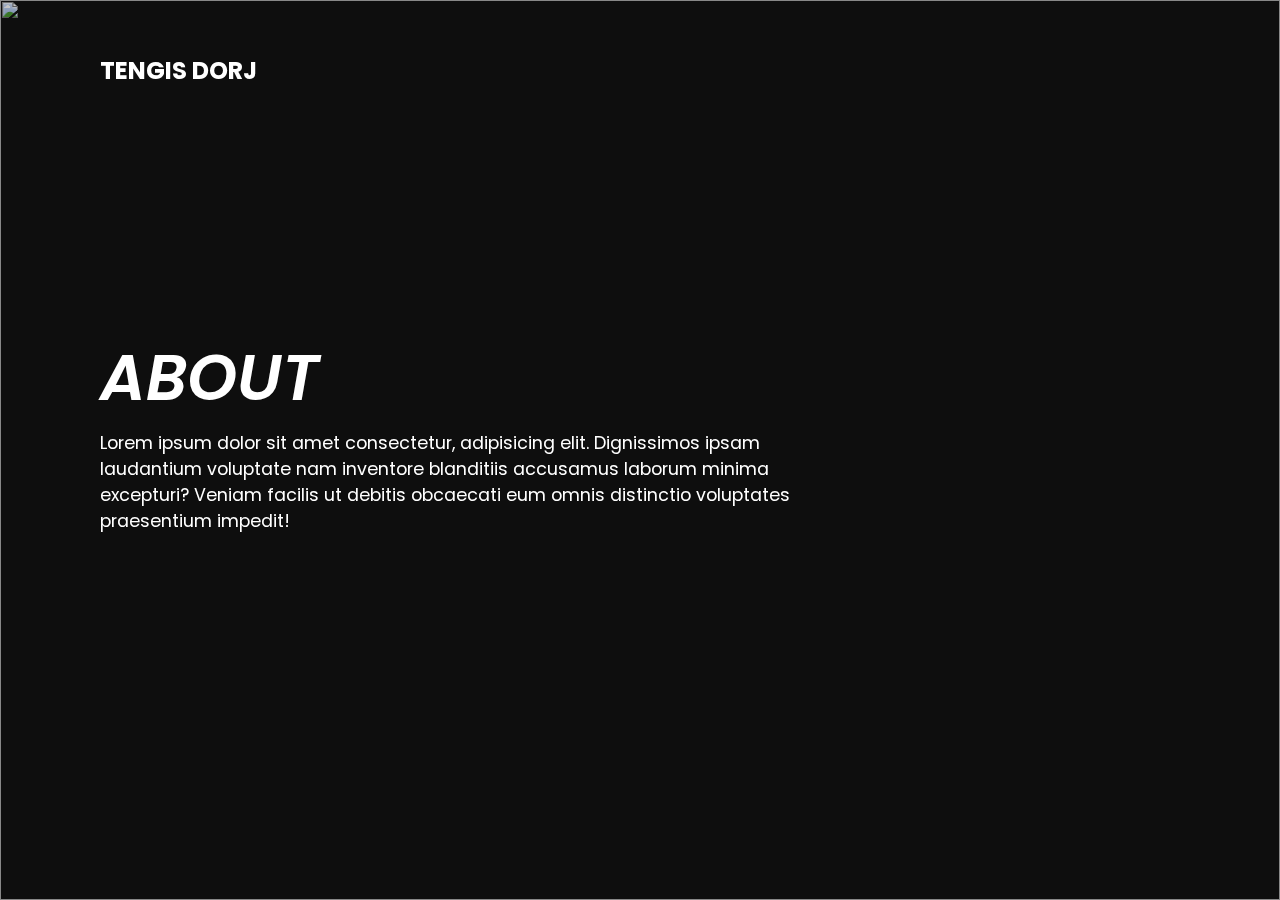
==== about.html @ 17a67f91 "1st Pass" ====
<!DOCTYPE html>
<html lang="en">
<head>
    <meta charset="UTF-8">
    <meta http-equiv="X-UA-Compatible" content="IE=edge">
    <meta name="viewport" content="width=device-width, initial-scale=1.0">
    <link rel="stylesheet" href="style.css">
    <title>Tengis Dorj - Cinematographer</title>
</head>
<body>
    <section class="showcase"> 
        <header>
            <h2 class="logo">Tengis Dorj</h2>
            <div class="toggle"></div>
        </header>

        <!-- <video src="D:\My Work\ZCam\2nd_Run.mov" muted loop autoplay></video>! -->
        <img src="4_1.7.1.jpg"></img>

        <div class="overlay"></div>

        <div class="text">
            <h2></h2>
            <h3>About</h3>
            <p>Lorem ipsum dolor sit amet consectetur, adipisicing elit. Dignissimos ipsam laudantium voluptate nam inventore blanditiis accusamus laborum minima excepturi? Veniam facilis ut debitis obcaecati eum omnis distinctio voluptates praesentium impedit!
            </p>

        </div>

        <ul class="social">
            <li><a href="https://www.instagram.com/tengis.dorj/"  target="_blank"><img src="https://i.ibb.co/ySwtH4B/instagram.png" alt=""></a></li>
        </ul>
    </section>

    <div class="menu">
        <ul>
            <li><a href="index.html">Home</a></li>
            <li><a href="cinematography.html">Cinematography</a></li>
            <li><a href="camera_assist.html">Camera Assistant</a></li>
            <li><a href="lighting.html">Lighting</a></li>
            <li><a href="about.html">About</a></li>
            <li><a href="contact.html">Contact</a></li>


        </ul>
    </div>
<script>
     const menuToggle = document.querySelector('.toggle');
      const showcase = document.querySelector('.showcase');

      menuToggle.addEventListener('click', () => {
        menuToggle.classList.toggle('active');
        showcase.classList.toggle('active');
      })
</script>
 
</body>
</html>
---- style.css ----
@import url('https://fonts.googleapis.com/css?family=Poppins:200,300,400,500,600,700,800,900&display=swap');
*
{
  margin: 0;
  padding: 0;
  box-sizing: border-box;
  font-family: 'Poppins', sans-serif;
}
header
{
  position: absolute;
  top: 0;
  left: 0;
  width: 100%;
  padding: 40px 100px;
  z-index: 1000;
  display: flex;
  justify-content: space-between;
  align-items: center;
}
header .logo
{
  color: #fff;
  text-transform: uppercase;
  cursor: pointer;
}
.toggle
{
  position: relative;
  width: 60px;
  height: 60px;
  background: url(https://i.ibb.co/HrfVRcx/menu.png);
  background-repeat: no-repeat;
  background-size: 30px;
  background-position: center;
  cursor: pointer;
}
.toggle.active
{
  background: url(https://i.ibb.co/rt3HybH/close.png);
  background-repeat: no-repeat;
  background-size: 25px;
  background-position: center;
  cursor: pointer;
}
.showcase
{
  position: absolute;
  right: 0;
  width: 100%;
  min-height: 100vh;
  padding: 100px;
  display: flex;
  justify-content: space-between;
  align-items: center;
  background: #111;
  transition: 0.5s;
  z-index: 2;
}
.showcase.active
{
  right: 300px;
}

.showcase video
{
  position: absolute;
  top: 0;
  left: 0;
  width: 100%;
  height: 100%;
  object-fit: cover;
  opacity: 0.8;
}


.showcase img
{
  position: absolute;
  top: 0;
  left: 0;
  width: 100%;
  height: 100%;
  object-fit: cover;
  opacity: 0.8;
}



.overlay
{
  position: absolute;
  top: 0;
  left: 0;
  width: 100%;
  height: 100%;
  background: #646464;
  mix-blend-mode: overlay;
}

.text
{
  position: relative ;
  /* right: 50%; */
  z-index: 10;
  animation-name: fadeIn;
}

.text h2
{
  font-size: 5em;
  font-weight: 500;
  color: #fff;
  line-height: 1em;
  text-transform: uppercase;
}
.text h3
{
  font-size: 4em;
  font-weight: 600;
  font-style: italic;
  color: #fff;
  line-height: 1em;
  text-transform: uppercase;
}
.text p
{
  font-size: 1.1em;
  color: #fff;
  margin: 20px 0;
  font-weight: 400;
  max-width: 700px;
}
.text a
{
  display: inline-block;
  font-size: 1em;
  padding-top: 10%;
  background: rgb(104, 182, 255);
  padding: 10px 30px;
  text-transform: uppercase;
  font-style: oblique;
  text-decoration: none;
  font-weight: 500;
  margin-top: 5px;
  color: rgb(17, 17, 17);
  letter-spacing: 0.5px;
  transition: 0.2s;
  border-radius: 8px 25px;
}
.text a:hover
{
  transform: scale(1) translateY(-5px);
}
.social
{
  position: absolute;
  z-index: 10;
  bottom: 20px;
  display: flex;
  justify-content: center;
  align-items: center;
}
.social li
{
  list-style: none;
}
.social li a
{
  display: inline-block;
  margin-right: 20px;
  filter: invert(1);
  transform: scale(0.5);
  transition: 0.5s;
}
.social li a:hover
{
  transform: scale(0.5) translateY(-15px);
}
.menu
{
  position: absolute;
  top: 0;
  right: 0;
  width: 300px;
  height: 100%;
  display: flex;
  justify-content: center;
  align-items: center;
  background-color: #111;
}
.menu ul
{
  position: relative;
}
.menu ul li
{
  list-style: none;
}
.menu ul li a
{
  text-decoration: none;
  font-size: 24px;
  color: #fff;
}
.menu ul li a:hover
{
  color: #a20b00; 
}

@media (max-width: 991px)
{
  .showcase,
  .showcase header
  {
    padding: 40px;
  }
  .text h2
  {
    font-size: 3em;
  }
  .text h3
  {
    font-size: 2em;
  }
}
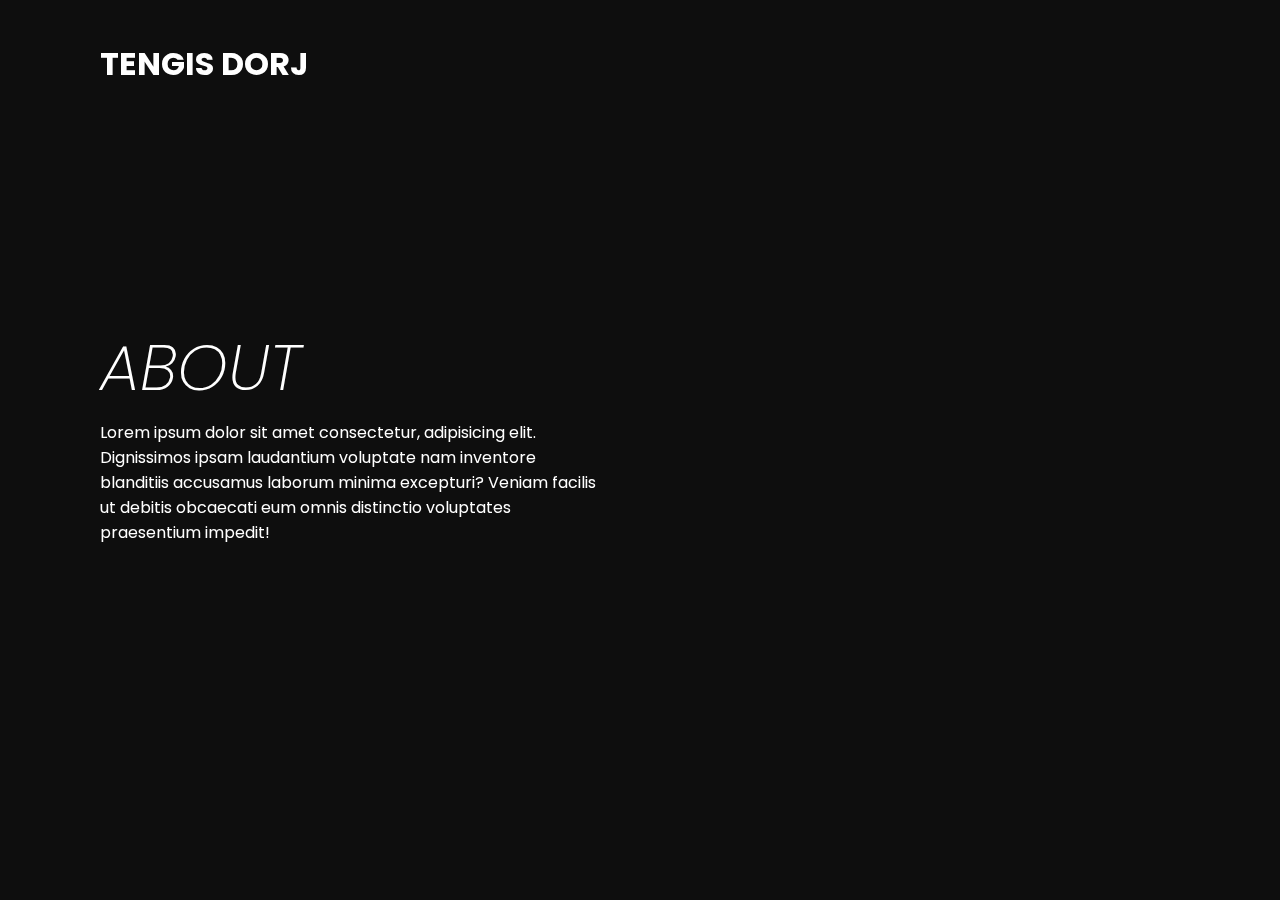
==== commit 0ba48cb7: "Updated" ====
--- a/about.html
+++ b/about.html
@@ -6,44 +6,54 @@
     <meta name="viewport" content="width=device-width, initial-scale=1.0">
     <link rel="stylesheet" href="style.css">
     <title>Tengis Dorj - Cinematographer</title>
+    <link rel="apple-touch-icon" sizes="180x180" href="/apple-touch-icon.png">
+    <link rel="icon" type="image/png" sizes="32x32" href="/favicon-32x32.png">
+    <link rel="icon" type="image/png" sizes="16x16" href="/favicon-16x16.png">
+    <link rel="manifest" href="/site.webmanifest">
 </head>
+
 <body>
+
+
+
     <section class="showcase"> 
         <header>
-            <h2 class="logo">Tengis Dorj</h2>
-            <div class="toggle"></div>
+            <a href="index.html" class="logo">Tengis Dorj</a>
         </header>
-
-        <!-- <video src="D:\My Work\ZCam\2nd_Run.mov" muted loop autoplay></video>! -->
-        <img src="4_1.7.1.jpg"></img>
 
         <div class="overlay"></div>
 
-        <div class="text">
-            <h2></h2>
+        <div class="text3">
             <h3>About</h3>
             <p>Lorem ipsum dolor sit amet consectetur, adipisicing elit. Dignissimos ipsam laudantium voluptate nam inventore blanditiis accusamus laborum minima excepturi? Veniam facilis ut debitis obcaecati eum omnis distinctio voluptates praesentium impedit!
             </p>
+       </div>
 
-        </div>
+
+
+        <div class="toggle"></div>
+
+
 
         <ul class="social">
             <li><a href="https://www.instagram.com/tengis.dorj/"  target="_blank"><img src="https://i.ibb.co/ySwtH4B/instagram.png" alt=""></a></li>
         </ul>
     </section>
 
+
+
     <div class="menu">
         <ul>
             <li><a href="index.html">Home</a></li>
             <li><a href="cinematography.html">Cinematography</a></li>
-            <li><a href="camera_assist.html">Camera Assistant</a></li>
-            <li><a href="lighting.html">Lighting</a></li>
             <li><a href="about.html">About</a></li>
             <li><a href="contact.html">Contact</a></li>
 
 
         </ul>
     </div>
+
+
 <script>
      const menuToggle = document.querySelector('.toggle');
       const showcase = document.querySelector('.showcase');
@@ -53,6 +63,6 @@
         showcase.classList.toggle('active');
       })
 </script>
- 
+
 </body>
 </html>--- a/style.css
+++ b/style.css
@@ -6,6 +6,8 @@
   box-sizing: border-box;
   font-family: 'Poppins', sans-serif;
 }
+
+
 header
 {
   position: absolute;
@@ -18,12 +20,34 @@
   justify-content: space-between;
   align-items: center;
 }
+
 header .logo
 {
   color: #fff;
   text-transform: uppercase;
   cursor: pointer;
-}
+  font-size: 2em;
+  font-weight: bold;
+}
+
+.header a {
+  float: left;
+  color: black;
+  text-align: center;
+  padding: 12px;
+  text-decoration: none;
+  font-size: 18px;
+  line-height: 25px;
+  border-radius: 4px;
+}
+
+a:link { text-decoration: none; }
+a:visited { text-decoration: none; }
+a:hover { text-decoration: none; }
+a:active { text-decoration: none; }
+
+
+
 .toggle
 {
   position: relative;
@@ -43,6 +67,9 @@
   background-position: center;
   cursor: pointer;
 }
+
+
+
 .showcase
 {
   position: absolute;
@@ -74,19 +101,6 @@
 }
 
 
-.showcase img
-{
-  position: absolute;
-  top: 0;
-  left: 0;
-  width: 100%;
-  height: 100%;
-  object-fit: cover;
-  opacity: 0.8;
-}
-
-
-
 .overlay
 {
   position: absolute;
@@ -100,11 +114,33 @@
 
 .text
 {
-  position: relative ;
-  /* right: 50%; */
+  width: 100%;
+  left: 10%;
   z-index: 10;
   animation-name: fadeIn;
-}
+  text-align: center;
+  padding-top: 3%;
+}
+.text2
+{
+  position: relative ;
+  width: 100%;
+  text-align: center;
+  z-index: 10;
+  animation-name: fadeIn;
+}
+.text3
+{
+  position: relative ;
+  width: 100%;
+  text-align: left;
+  z-index: 10;
+  animation-name: fadeIn;
+}
+
+
+
+
 
 .text h2
 {
@@ -114,44 +150,74 @@
   line-height: 1em;
   text-transform: uppercase;
 }
+
+.text2 h2
+{
+  font-size: 5em;
+  font-weight: 500;
+  color: #fff;
+  line-height: 1em;
+  text-transform: uppercase;
+}
+
 .text h3
 {
   font-size: 4em;
-  font-weight: 600;
+  font-weight: 200;
   font-style: italic;
   color: #fff;
   line-height: 1em;
   text-transform: uppercase;
 }
-.text p
-{
-  font-size: 1.1em;
+.text3 h3
+{
+  font-size: 4em;
+  font-weight: 200;
+  font-style: italic;
+  color: #fff;
+  line-height: 1em;
+  text-transform: uppercase;
+}
+
+.text3 p
+{
+  font-size: 1em;
   color: #fff;
   margin: 20px 0;
   font-weight: 400;
-  max-width: 700px;
-}
+  width: 500px;
+}
+
 .text a
 {
   display: inline-block;
-  font-size: 1em;
-  padding-top: 10%;
-  background: rgb(104, 182, 255);
-  padding: 10px 30px;
+  font-size: 2em;
+  padding: 2%;
   text-transform: uppercase;
   font-style: oblique;
   text-decoration: none;
-  font-weight: 500;
-  margin-top: 5px;
-  color: rgb(17, 17, 17);
+  color: rgb(255, 255, 255);
   letter-spacing: 0.5px;
   transition: 0.2s;
-  border-radius: 8px 25px;
 }
 .text a:hover
 {
   transform: scale(1) translateY(-5px);
-}
+  font-weight: 600;
+}
+.text2 a
+{
+  padding-top: 5%;
+  font-size: 3em;
+  font-weight: 250;
+  color: #fff;
+  font-style: italic;
+  line-height: 1em;
+}
+
+
+
+
 .social
 {
   position: absolute;
@@ -177,6 +243,10 @@
 {
   transform: scale(0.5) translateY(-15px);
 }
+
+
+
+
 .menu
 {
   position: absolute;
@@ -189,6 +259,20 @@
   align-items: center;
   background-color: #111;
 }
+
+.contact
+{
+  position: absolute;
+  top: 0;
+  right: 0;
+  width: 300px;
+  height: 100%;
+  display: flex;
+  justify-content: center;
+  align-items: center;
+  background-color: #111;
+}
+
 .menu ul
 {
   position: relative;
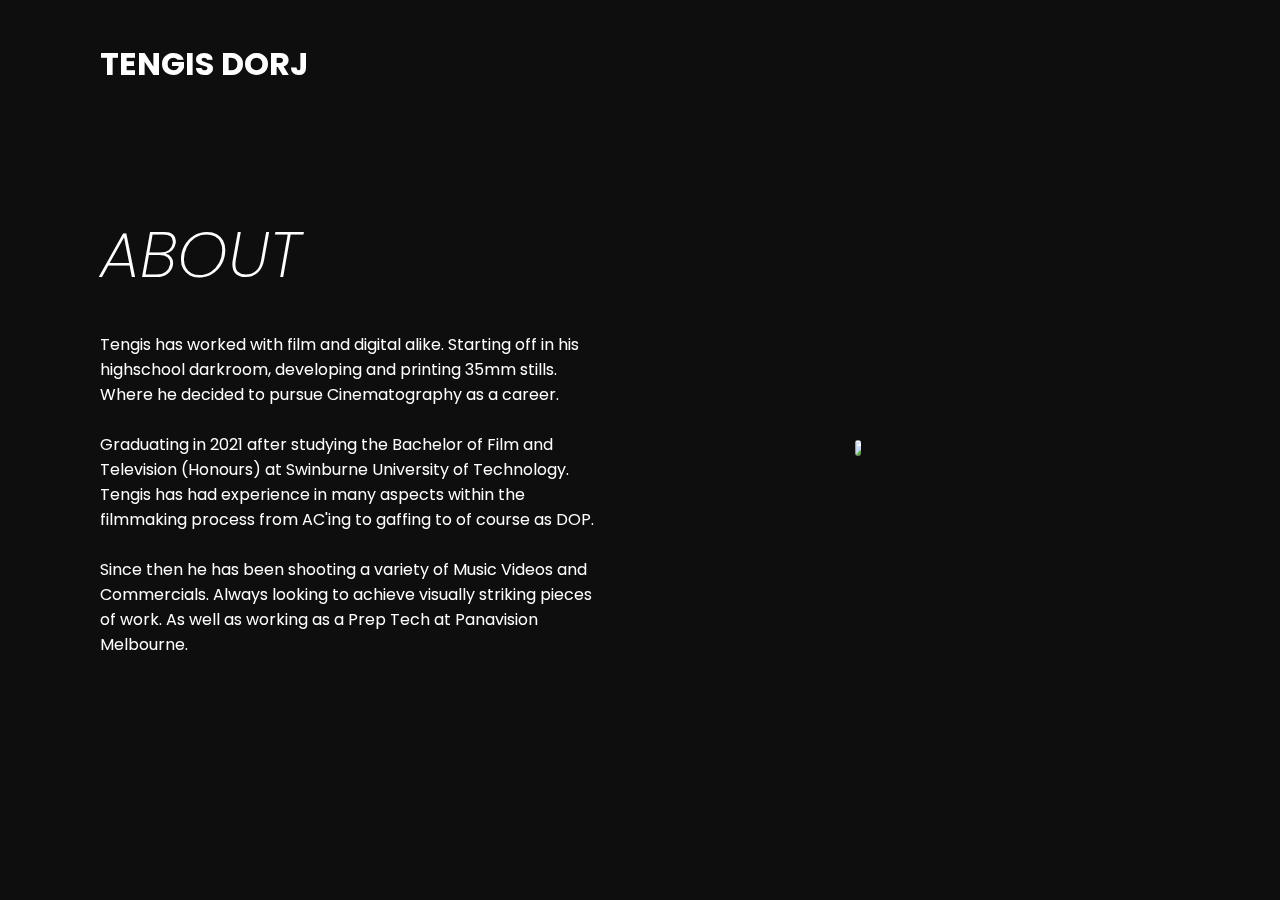
==== commit 95e2fd75: "Iterated" ====
--- a/about.html
+++ b/about.html
@@ -4,7 +4,7 @@
     <meta charset="UTF-8">
     <meta http-equiv="X-UA-Compatible" content="IE=edge">
     <meta name="viewport" content="width=device-width, initial-scale=1.0">
-    <link rel="stylesheet" href="style.css">
+    <link rel="stylesheet" href="styles/style.css">
     <title>Tengis Dorj - Cinematographer</title>
     <link rel="apple-touch-icon" sizes="180x180" href="/apple-touch-icon.png">
     <link rel="icon" type="image/png" sizes="32x32" href="/favicon-32x32.png">
@@ -25,10 +25,23 @@
 
         <div class="text3">
             <h3>About</h3>
-            <p>Lorem ipsum dolor sit amet consectetur, adipisicing elit. Dignissimos ipsam laudantium voluptate nam inventore blanditiis accusamus laborum minima excepturi? Veniam facilis ut debitis obcaecati eum omnis distinctio voluptates praesentium impedit!
+            <p>
+                <br>Tengis has worked with film and digital alike. Starting off in his highschool darkroom, developing and printing 35mm stills. Where he decided to pursue Cinematography as a career. 
+                <br><br>
+                Graduating in 2021 after studying the Bachelor of Film and Television (Honours) at Swinburne University of Technology. Tengis has had experience in many aspects within the filmmaking process from AC'ing to gaffing to of course as DOP.
+                <br><br> Since then he has been shooting a variety of Music Videos and Commercials. Always looking to achieve visually striking pieces of work. As well as working as a Prep Tech at Panavision Melbourne.
             </p>
+
+           
        </div>
 
+       <div class="DPImage">
+
+        <img src="Dpweb.jpg" width="auto" height="600px">
+
+
+
+    </div>
 
 
         <div class="toggle"></div>
@@ -38,6 +51,13 @@
         <ul class="social">
             <li><a href="https://www.instagram.com/tengis.dorj/"  target="_blank"><img src="https://i.ibb.co/ySwtH4B/instagram.png" alt=""></a></li>
         </ul>
+
+        
+
+     
+
+
+
     </section>
 
 
--- a/styles/style.css
+++ b/styles/style.css
@@ -0,0 +1,390 @@
+@import url("https://fonts.googleapis.com/css?family=Poppins:200,300,400,500,600,700,800,900&display=swap");
+* {
+  margin: 0;
+  padding: 0;
+  box-sizing: border-box;
+  font-family: "Poppins", sans-serif;
+  -webkit-text-size-adjust: none;
+     -moz-text-size-adjust: none;
+          text-size-adjust: none;
+}
+
+header {
+  position: absolute;
+  top: 0;
+  left: 0;
+  max-width: 100%;
+  height: auto;
+  padding: 40px 100px;
+  z-index: 1000;
+  display: flex;
+  justify-content: space-between;
+  align-items: center;
+}
+
+header .logo {
+  color: #fff;
+  text-transform: uppercase;
+  cursor: pointer;
+  font-size: 2em;
+  font-weight: bold;
+}
+
+.header a {
+  float: left;
+  color: black;
+  text-align: center;
+  padding: 12px;
+  text-decoration: none;
+  font-size: 18px;
+  line-height: 25px;
+  border-radius: 4px;
+  max-width: 100%;
+  height: auto;
+}
+
+a:link {
+  text-decoration: none;
+}
+
+a:visited {
+  text-decoration: none;
+}
+
+a:hover {
+  text-decoration: none;
+}
+
+a:active {
+  text-decoration: none;
+}
+
+.Air {
+  padding: 5%;
+  max-width: 100%;
+  height: auto;
+  -o-object-fit: scale-down;
+     object-fit: scale-down;
+}
+
+.toggle {
+  position: relative;
+  width: 60px;
+  height: 60px;
+  background: url(https://i.ibb.co/HrfVRcx/menu.png);
+  background-repeat: no-repeat;
+  background-size: 30px;
+  background-position: center;
+  cursor: pointer;
+}
+
+.toggle.active {
+  background: url(https://i.ibb.co/rt3HybH/close.png);
+  background-repeat: no-repeat;
+  background-size: 25px;
+  background-position: center;
+  cursor: pointer;
+}
+
+.showcase {
+  position: absolute;
+  right: 0;
+  width: 100%;
+  min-height: 100vh;
+  padding: 100px;
+  display: flex;
+  justify-content: space-between;
+  align-items: center;
+  background: #111;
+  transition: 0.5s;
+  z-index: 2;
+}
+
+.showcase.active {
+  right: 300px;
+}
+
+.showcase video {
+  position: absolute;
+  top: 0;
+  left: 0;
+  width: 100%;
+  height: 100%;
+  -o-object-fit: cover;
+     object-fit: cover;
+  opacity: 0.8;
+}
+
+.DPImage img {
+  position: relative;
+  left: 20%;
+  -webkit-animation-name: fadeIn;
+          animation-name: fadeIn;
+  max-width: 35%;
+  height: auto;
+  border-radius: 10px;
+}
+
+.overlay {
+  position: absolute;
+  top: 0;
+  left: 0;
+  width: 100%;
+  height: 100%;
+  background: #646464;
+  mix-blend-mode: overlay;
+}
+
+.text {
+  max-width: 100%;
+  height: auto;
+  z-index: 10;
+  -webkit-animation-name: fadeIn;
+          animation-name: fadeIn;
+  text-align: center;
+  padding-top: 3%;
+  margin: auto;
+}
+
+.text2 {
+  margin: auto;
+  position: relative;
+  text-align: center;
+  z-index: 10;
+  -webkit-animation-name: fadeIn;
+          animation-name: fadeIn;
+  max-width: 100%;
+  height: auto;
+}
+
+.text3 {
+  position: relative;
+  max-width: 100%;
+  height: auto;
+  text-align: left;
+  z-index: 10;
+  -webkit-animation-name: fadeIn;
+          animation-name: fadeIn;
+}
+
+.text h2 {
+  font-size: 5em;
+  font-weight: 500;
+  color: #fff;
+  line-height: 1em;
+  text-transform: uppercase;
+}
+
+.text2 h2 {
+  font-size: 3.5vw;
+  font-weight: 500;
+  color: #fff;
+  line-height: 1em;
+  text-transform: uppercase;
+}
+
+.text h3 {
+  font-size: 4em;
+  font-weight: 200;
+  font-style: italic;
+  color: #fff;
+  line-height: 1em;
+  text-transform: uppercase;
+}
+
+.text3 h3 {
+  font-size: 4em;
+  font-weight: 200;
+  font-style: italic;
+  color: #fff;
+  line-height: 1em;
+  text-transform: uppercase;
+}
+
+.text3 p {
+  font-size: 1em;
+  color: #fff;
+  margin: 20px 0;
+  font-weight: 400;
+  width: 500px;
+}
+
+.text4 {
+  max-width: 100%;
+  height: auto;
+  z-index: 10;
+  -webkit-animation-name: fadeIn;
+          animation-name: fadeIn;
+  padding-top: 3%;
+  margin: auto;
+}
+
+.text4 h3 {
+  font-size: 2vw;
+  font-weight: 300;
+  font-style: italic;
+  color: #fff;
+  line-height: 1em;
+  text-transform: uppercase;
+  text-align: center;
+}
+
+.text4 a {
+  display: inline-block;
+  font-size: 1.5vw;
+  text-transform: uppercase;
+  color: rgb(255, 255, 255);
+}
+
+
+.text a {
+  display: inline-block;
+  font-size: 1.5vw;
+  padding: 2%;
+  text-transform: uppercase;
+  font-style: oblique;
+  text-decoration: none;
+  color: rgb(255, 255, 255);
+  letter-spacing: 0.5px;
+  transition: 0.2s;
+}
+
+.text a:hover {
+  transform: scale(1) translateY(-5px);
+  font-weight: 600;
+}
+
+.text2 a {
+  padding-top: 5%;
+  font-size: 2vw;
+  font-weight: 250;
+  color: #fff;
+  font-style: italic;
+  line-height: 1em;
+}
+
+.social {
+  position: absolute;
+  z-index: 10;
+  bottom: 20px;
+  display: flex;
+  justify-content: center;
+  align-items: center;
+}
+
+.social li {
+  list-style: none;
+}
+
+.social li a {
+  display: inline-block;
+  margin-right: 20px;
+  filter: invert(1);
+  transform: scale(0.5);
+  transition: 0.5s;
+}
+
+.social li a:hover {
+  transform: scale(0.5) translateY(-15px);
+}
+
+.menu {
+  position: absolute;
+  top: 0;
+  right: 0;
+  width: 300px;
+  height: 100%;
+  display: flex;
+  justify-content: center;
+  align-items: center;
+  background-color: #111;
+}
+
+
+
+.contact {
+  position: absolute;
+  top: 0;
+  right: 0;
+  width: 300px;
+  height: 100%;
+  display: flex;
+  justify-content: center;
+  align-items: center;
+  background-color: #111;
+}
+
+.menu ul {
+  position: relative;
+}
+
+.menu ul li {
+  list-style: none;
+}
+
+.menu ul li a {
+  text-decoration: none;
+  font-size: 24px;
+  color: #fff;
+}
+
+.menu ul li a:hover {
+  color: #a20b00;
+}
+
+@media (max-width: 991px) {
+  .showcase,
+.showcase header {
+    padding: 40px;
+  }
+  .text h2 {
+    font-size: 3em;
+  }
+  .text h3 {
+    font-size: 2em;
+  }
+}
+
+* {box-sizing:border-box}
+
+/* Slideshow container */
+.slideshow-container {
+  max-width: 70%;
+  position: relative;
+  margin: auto;
+  margin-top: 2%;
+}
+
+/* Hide the images by default */
+.mySlides {
+  display: none;
+}
+
+/* Next & previous buttons */
+.prev, .next {
+  cursor: pointer;
+  position: absolute;
+  top: 50%;
+  width: auto;
+  margin-top: -22px;
+  padding: 16px;
+  color: white;
+  font-weight: bold;
+  font-size: 18px;
+  transition: 0.6s ease;
+  border-radius: 0 3px 3px 0;
+  user-select: none;
+}
+
+/* Position the "next button" to the right */
+.next {
+  right: 0;
+  border-radius: 3px 0 0 3px;
+}
+
+/* On hover, add a black background color with a little bit see-through */
+.prev:hover, .next:hover {
+  background-color: rgba(0,0,0,0.8);
+}
+
+
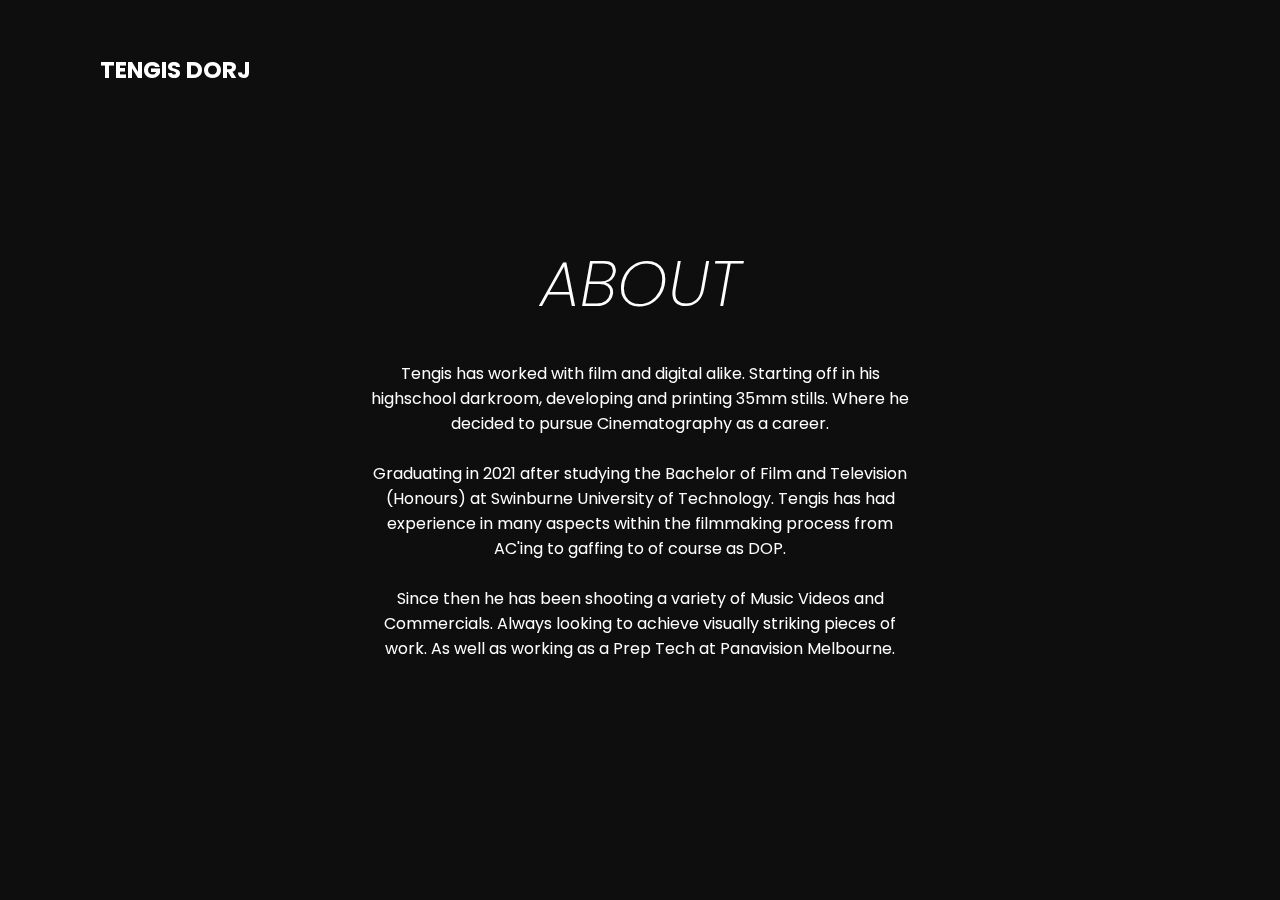
==== commit 84f725f3: "Iterated" ====
--- a/about.html
+++ b/about.html
@@ -19,8 +19,9 @@
     <section class="showcase"> 
         <header>
             <a href="index.html" class="logo">Tengis Dorj</a>
+            <div class="toggle"></div>
         </header>
-
+        <video src="bg.mp4" muted loop autoplay></video>
         <div class="overlay"></div>
 
         <div class="text3">
@@ -35,16 +36,10 @@
            
        </div>
 
-       <div class="DPImage">
-
-        <img src="Dpweb.jpg" width="auto" height="600px">
+    
 
 
-
-    </div>
-
-
-        <div class="toggle"></div>
+        
 
 
 
--- a/styles/style.css
+++ b/styles/style.css
@@ -9,11 +9,17 @@
           text-size-adjust: none;
 }
 
+
+body {
+
+  justify-content: space-between;
+}
+
 header {
   position: absolute;
   top: 0;
   left: 0;
-  max-width: 100%;
+  width: 100%;
   height: auto;
   padding: 40px 100px;
   z-index: 1000;
@@ -26,7 +32,7 @@
   color: #fff;
   text-transform: uppercase;
   cursor: pointer;
-  font-size: 2em;
+  font-size: 1.8vw;
   font-weight: bold;
 }
 
@@ -59,13 +65,6 @@
   text-decoration: none;
 }
 
-.Air {
-  padding: 5%;
-  max-width: 100%;
-  height: auto;
-  -o-object-fit: scale-down;
-     object-fit: scale-down;
-}
 
 .toggle {
   position: relative;
@@ -76,6 +75,8 @@
   background-size: 30px;
   background-position: center;
   cursor: pointer;
+
+  
 }
 
 .toggle.active {
@@ -115,15 +116,6 @@
   opacity: 0.8;
 }
 
-.DPImage img {
-  position: relative;
-  left: 20%;
-  -webkit-animation-name: fadeIn;
-          animation-name: fadeIn;
-  max-width: 35%;
-  height: auto;
-  border-radius: 10px;
-}
 
 .overlay {
   position: absolute;
@@ -158,13 +150,15 @@
 }
 
 .text3 {
-  position: relative;
-  max-width: 100%;
-  height: auto;
-  text-align: left;
+  max-width: 100%;
+  height: auto;
   z-index: 10;
   -webkit-animation-name: fadeIn;
           animation-name: fadeIn;
+  text-align: center;
+  padding-top: 3%;
+  margin: auto;
+
 }
 
 .text h2 {
@@ -206,7 +200,10 @@
   color: #fff;
   margin: 20px 0;
   font-weight: 400;
-  width: 500px;
+  max-width: 100%;
+  height: auto;
+  padding-left: 25%;
+  padding-right: 25%;
 }
 
 .text4 {
@@ -220,8 +217,8 @@
 }
 
 .text4 h3 {
-  font-size: 2vw;
-  font-weight: 300;
+  font-size: 3vw;
+  font-weight: 500;
   font-style: italic;
   color: #fff;
   line-height: 1em;
@@ -289,8 +286,7 @@
 }
 
 .menu {
-  position: absolute;
-  top: 0;
+  position: fixed;
   right: 0;
   width: 300px;
   height: 100%;
@@ -353,6 +349,7 @@
   position: relative;
   margin: auto;
   margin-top: 2%;
+  transition: 0.5s;
 }
 
 /* Hide the images by default */
@@ -382,9 +379,106 @@
   border-radius: 3px 0 0 3px;
 }
 
+.prev {
+  left: 0;
+
+}
+
 /* On hover, add a black background color with a little bit see-through */
 .prev:hover, .next:hover {
   background-color: rgba(0,0,0,0.8);
-}
-
-
+
+
+}
+
+
+
+
+
+#myBtn {
+  display: none; /* Hidden by default */
+  position: fixed; /* Fixed/sticky position */
+  bottom: 20px; /* Place the button at the bottom of the page */
+  right: 30px; /* Place the button 30px from the right */
+  z-index: 99; /* Make sure it does not overlap */
+  border: none; /* Remove borders */
+  outline: none; /* Remove outline */
+  background-color: rgb(255, 255, 255); /* Set a background color */
+  color: rgb(0, 0, 0); /* Text color */
+  cursor: pointer; /* Add a mouse pointer on hover */
+  padding: 15px; /* Some padding */
+  border-radius: 10px; /* Rounded corners */
+  font-size: 1vw; /* Increase font size */
+}
+
+#myBtn:hover {
+  background-color: #a20b00; /* Add a dark-grey background on hover */
+}
+
+.text5 {
+  position: relative;
+  background-color: #fff;
+  border-radius: 5px;
+  padding: 1.5%;
+  width: 50%;
+
+}
+
+.text5 a {
+  font-size: 1.5vw;
+  font-weight: 200;
+  color: rgb(0, 0, 0);
+  transition: 0.2s;
+
+}
+
+
+.text5 a:hover {
+  transform: scale(1) translateY(-5px);
+  font-weight: 600;
+}
+
+.text5 h1 {
+
+  font-size: 1.5vw;
+  font-weight: 200;
+  color: rgb(0, 0, 0);
+  transition: 0.2s;
+text-transform: uppercase;
+
+}
+
+
+.text5 h2 {
+  font-size: 1vw;
+  text-transform: uppercase;
+  text-decoration: none;
+  color: rgb(0, 0, 0);
+  letter-spacing: 0.5px;
+  transition: 0.2s;
+  font-style: oblique;
+
+
+}
+
+.text5 p {
+
+  font-size: 0.8vw;
+  color: rgb(0, 0, 0);
+  font-weight: 300;
+
+
+}
+
+.text5 h3 {
+  font-size: 0.4vw;
+  text-transform: uppercase;
+  text-decoration: none;
+  color: rgb(0, 0, 0);
+  letter-spacing: 0.5px;
+  transition: 0.2s;
+  font-style: oblique;
+  display: inline-block;
+
+
+}